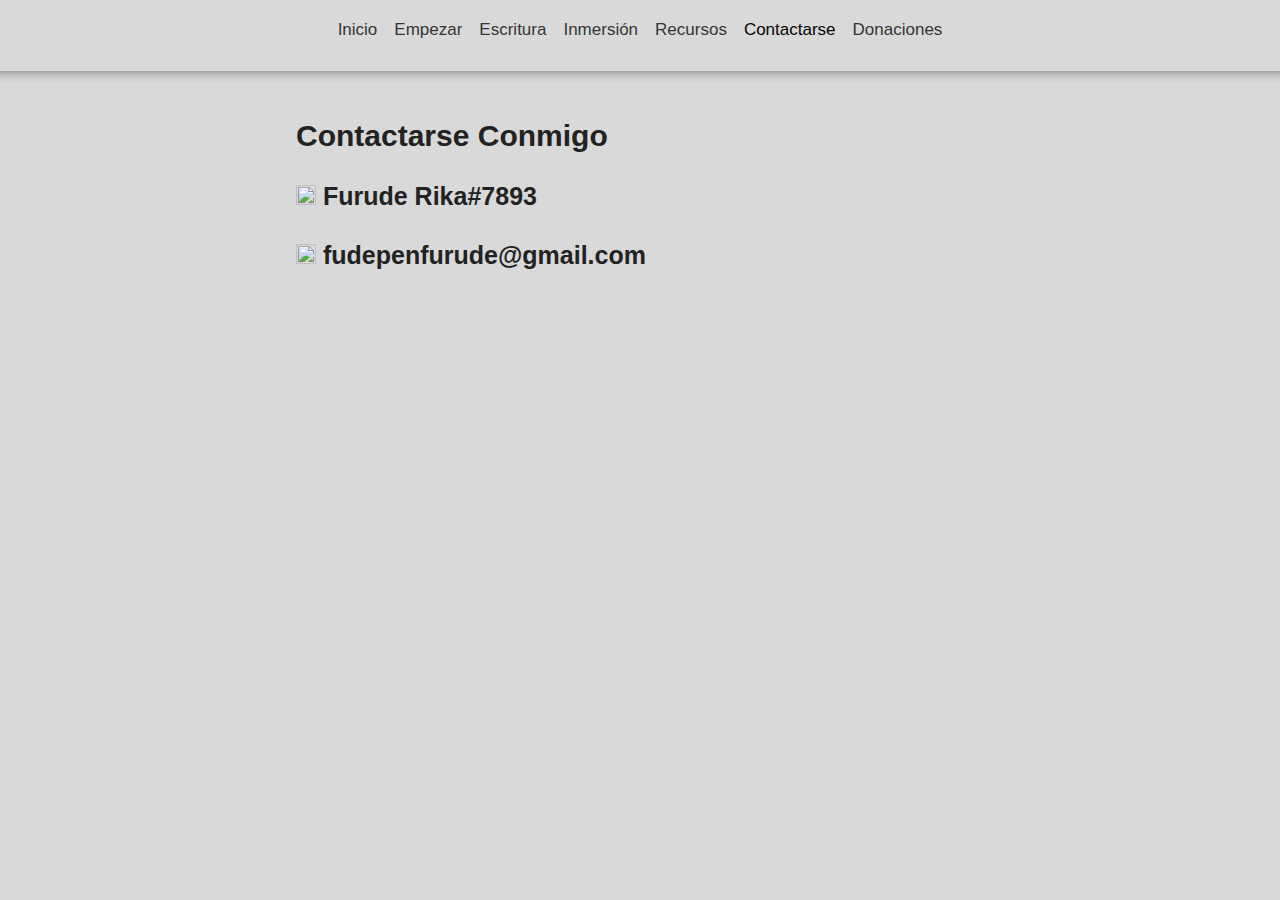
==== Contenido/contactame.html @ de274985 "My webpage about japanese" ====
<!DOCTYPE html>
<html lang="es">
    <head>
        <meta charset="UTF-8">
        <meta name="viewport" content="width=device-width, initial-scale=1.0">
        <link href="../style.css" rel="stylesheet" type="text/css">
        <meta name="description" content="Página dedicada a la divulagación del japonés en español">
        <meta name="keywords" content="japones, ajatt, inmersion, idiomas, lenguas">
        <!-- <script type=module src=../main.js></script> -->
            <!-- favicon options -->
<link rel="icon" type="image/png" sizes="32x32" href="../favicon-32x32.png">
<link rel="icon" type="image/png" sizes="16x16" href="../favicon-16x16.png">
        <title>Contactarse Conmigo</title>
    </head>
    <body>
        <div class="top-nav">
                  <a href="../index.html">Inicio</a>
                  <a href="guia-principal.html">Empezar</a>
                  <a href="Escritura/escritura.html">Escritura</a>
                  <a href="Inmersion/consoomer.html">Inmersión</a>
                  <a href="recursos.html">Recursos</a>
                  <a class="active" href="contactame.html">Contactarse</a>
                  <a href="donar.html">Donaciones</a>
          </div>
          <hr class="brush">
        <main>
            <h1>Contactarse Conmigo</h1>
            <h2>
                <img class="mini-logo" src="../Imagenes/discord.png" width="20" height="20">
                Furude Rika#7893
            </h2>
            <h2>
                <img class="mini-logo" src="../Imagenes/email.png" width="20" height="20">
                fudepenfurude@gmail.com
            </h2>
        </main>
    </body>
</html>
---- style.css ----
:root {
    --main-white: rgb(217, 217, 217);
    --main-dark-blue: rgb(0, 27, 57);
    --main-light-blue: rgb(74, 121, 170);
}

*,
*::after,
*::before {
      box-sizing: border-box;
}

::selection {
    color: #fafafa;
    background-color: var(--main-light-blue, rgb(74, 121, 170));
}

main {
    max-width: 73.6em;
    margin: 0 auto;
    padding: 0 2.4em;
}

body {
    background-color: rgb(34, 34, 34);
    color: var(--main-white, rgb(217, 217, 217));
    font-family: "Libre Franklin","Helvetica Neue",
    helvetica, avenir, Ubuntu, arial, Verdana, sans-serif;
    font-size: 62.5%;
    line-height: 1.5;
    hyphens: auto;
    overflow-wrap: break-word;
    margin: 0 auto;
}
/* this means that the font size is
only 10 pixels, so the formula
for converting to em is:
em = px / font-size
e.g: 10px / 10px = 1em
e.g: 300px / 10px = 30em */

.nipaaaah {
    width: 30em;
    height: 20em;
    max-width: 100%;
    max-height: 50vh;
    border: .4em outset;
    border-radius: 50%;
}

.flex {
    display: flex;
    flex-flow: row wrap;
    align-items: center;
    gap: 1em;
}

h1 {
    font-size: 3em;
    /* font-family: "Apple Garamond", Times, "Georgia", "Apple Color Emoji", "Segoe UI Emoji", "Segoe UI Symbol", serif; */
    font-weight: 900;
}

h2 {
    font-size: 2.5em;
    font-weight: 600;
}

h3 {
    font-size: 2.1em;
    font-weight: 400;
    margin-bottom: 0;
}


h4 {
    font-size: 1.8em;
    font-weight: 200;
}

.top-nav {
    background-color: rgb(34, 34, 34);
    overflow: hidden;
    display: flex;
    flex-flow: row nowrap;
    align-items: center;
    justify-content: center;
    position: sticky;
    top: 0;
    z-index: 1;
}

.top-nav .active {
    color: #fafafa;
}

.top-nav a {
    font-size: 1.7em;
    margin: 0;
    color: #acacac;
    text-align: center;
    padding: 1em 0.5em;
}

p {
    margin: 1.1em 0;
    font-size: 1.6em;
}

img {
    display: block;
    width: 90%;
    margin-left: auto;
    margin-right: auto;
}

img, iframe {
    max-width: 100%;
    height: auto;
}

.aspect-ratio-16-9 {
    aspect-ratio: 16 / 9;
}

.QR {
    display: initial;
    width: initial;
}

.mini-logo {
    display: inline;
    width: .8em;
}

figcaption {
    margin-top: 1em;
    font-size: 1.4em;
    font-style: italic;
    font-weight: 700;
    color: white;
    text-align: center;
    font-family: "Apple Garamond", Times, "Georgia", "Apple Color Emoji", "Segoe UI Emoji", "Segoe UI Symbol", serif;
}

a {
    text-decoration: none;
    color: rgb(85, 187, 241);
}

a:visited {
    color: var(--main-dark-blue);
    text-decoration: underline;
}

a:hover {
    color: var(--main-white, rgb(217, 217, 217));
}

table {
    width: 100%;
    margin: 1.6em 0;
    border-collapse: collapse;
    overflow-x: auto;
    empty-cells: show;
    font-variant-numeric: lining-nums tabular-nums;
}

table th, td {
    border: 0.1em solid;
}

th {
    background-color: var(--main-dark-blue, rgb(0, 27, 57));
    color: inherit;
    padding: .4em .8em .4em .8em;
}

td { padding: .2em .8em .4em .8em; }

td:hover {
    background-color: rgb(20, 20, 20);
    color: var(--main-white, rgb(217, 217, 217));
}

table caption {
    font-size: 1.8em;
    background-color: rgb(20, 20, 20);
    color: var(--main-white, rgb(217, 217, 217));
    overflow-x: auto;
    border: 0.1em solid;
    padding: 0.5em;
}

tbody {
      margin-top: 0.8em;
      font-size: 1.4em;
}

ul, ol {
    margin: .3em -2.5em;
    font-size: 1rem;
    list-style-position: inside;
    list-style-image: none;
}

li {
    margin-left: .5em;
}

.footnotes {
    font-size: 1em;
    font-style: italic;
    font-family: Menlo, Consolas, Monaco, monospace;
    text-align: justify;
}

.botones {
    list-style-type: none;
    display: flex;
    margin: 1.6em auto;
    padding: .5em 1.6em;
    border: 0.3em dotted #333;
    border-radius: 1em;
    box-shadow: 2px 2px 10px 0px rgba(0,0,0,0.75),
    -2px -2px 10px 0px rgba(255,255,255, 0.75);
    align-items: center;
    align-content: center;
    flex-flow: column wrap;
    flex: 0 0 100%;
    font-size: 2em;
    width: 100%;
}

ul.botones a {
    color: inherit;
}

.brush {
  height: 1.2em;
  border: 0;
  box-shadow: inset 0 12px 12px -12px rgba(0, 0, 0, 0.5);
  margin-top: 1.1em;
  margin-bottom: 3em;
  position: sticky;
  top: 4.8em;
  z-index: 1;
}

.dotted {
width: 70%;
border-top: .1em dashed rgb(165, 165, 165);
border-bottom: 0 dashed rgba(248, 231, 231, 0.26);
}

fieldset {
    font-size: 1.6em;
    margin: 0 3.2em 1.6em;
    border: .3em solid gold;
    border-radius: 0.5em;
    background-color: rgba(65, 65, 65, 0.5);
}

legend {
    color: inherit;
    display: table;
    max-width: 100%;
    padding: 0;
    white-space: normal;
}

em {
    color: rgb(255, 126, 61);
}

span > a {
    color: var(--main-white, rgb(217, 217, 217));
}

code {
      font-family: Menlo, Monaco, 'Lucida Console', Consolas, monospace;
      margin: 0;
      color: #fff;
}

pre {
      margin: 1.6em 0;
      padding: 1.6em 3.2em;
      overflow: auto;
      background-color: rgb(21,32,43);
}

pre code {
      padding: 0;
      overflow: visible;
      overflow-wrap: normal;
}

.nav-izquierda {
    float: left;
}

.nav-derecha {
    float: right;
}

.tooltip {
    position: relative;
    display: inline-block;
}

.tooltip .tooltip-text {
    visibility: hidden;
    width: 12em;
    background-color: rgba(120, 120, 120, 0.6);
    color: #fff;
    font-weight: 800;
    text-align: center;
    border-radius: .6em;
    padding: .5em 0;

    /* posicionar tooltip */
    position: absolute;
    z-index: 1;
    top: -0.5em;
    left: 105%;
}

.tooltip:hover .tooltip-text {
  visibility: visible;
}

.toc {
    box-sizing: content-box;
    background-color: #232629;
    border-radius: 0.5em;
    margin-bottom: 2.5em;
    width: 20vw;
    padding: 2em;
}

.toc ol {
    list-style-position: outside;
    margin-left: 1em;
    padding: 0;
}

.toc p {
    font-size: 1.2em;
    color: #acacac;
}

.toc a {
    color: skyblue;
    text-decoration: none;
    margin-bottom: 0.5em;
    font-size: 0.875rem;
    display: block;
}

.toc a:hover {
    color: #eee;
}

/* media queries */
/* i despise media queries */

@media only screen and (max-width: 767px) {
    .container {
        display: flex;
        flex-flow: column wrap;
        width: 100%;
        padding: 0 1.5em;
    }

    h1 {
        font-size: 1.9em;
    }

    .top-nav {
        flex-flow: column nowrap;
        position: static;
    }

    .brush {
        flex-flow: column nowrap;
        position: static;
    }

    .top-nav a {
        padding: .1em 0;
        font-size: 2.0em;
    }

    .toc {
        display: none;
    }
}

/* light theme
currently WIP */
@media screen and (prefers-color-scheme: light) {
    html, body, main {
        background-color: var(--main-white, rgb(217, 217, 217));
        color: rgb(34, 34, 34);
  }

.top-nav {
    background-color: var(--main-white, rgb(217, 217, 217));
  }

figcaption {
    color: black;
  }

.top-nav .active {
    color: #050505;
  }

.top-nav a {
    color: #353535;
  }

a {
    color: navy;
  }

a:hover {
    color: var(--main-dark-blue, rgb(0, 27, 57));
  }
}

/* otras opciones */
@media screen and (prefers-reduced-motion: reduce) {
  html {
    scroll-behavior: auto;
    scroll-behavior: smooth;
  }
}

@media screen and (prefers-reduced-motion: no-preference) {
  html {
    scroll-behavior: auto;
    scroll-behavior: smooth;
  }
}
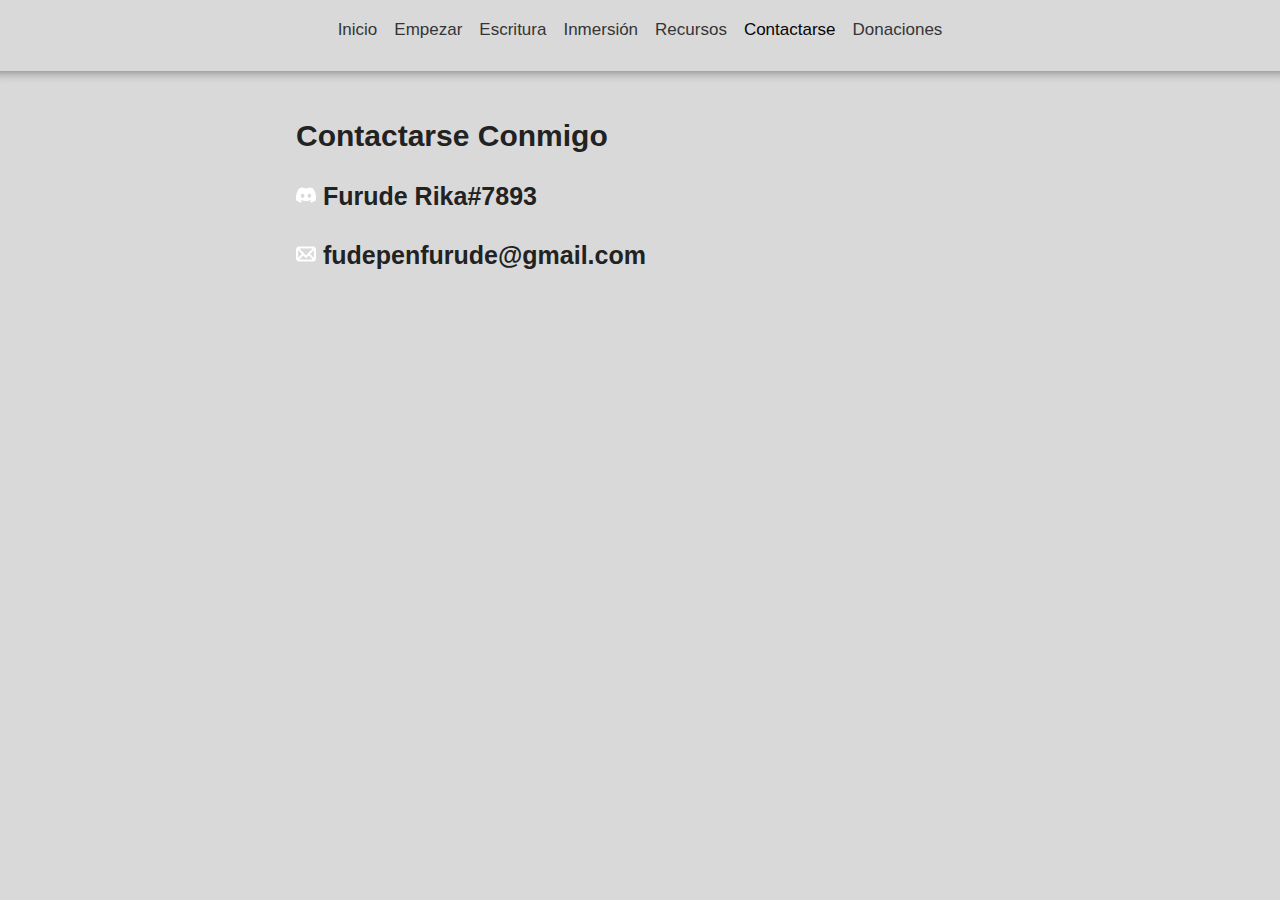
==== commit fc7c3318: "Added a contact page" ====
--- a/Contenido/contactame.html
+++ b/Contenido/contactame.html
@@ -7,9 +7,6 @@
         <meta name="description" content="Página dedicada a la divulagación del japonés en español">
         <meta name="keywords" content="japones, ajatt, inmersion, idiomas, lenguas">
         <!-- <script type=module src=../main.js></script> -->
-            <!-- favicon options -->
-<link rel="icon" type="image/png" sizes="32x32" href="../favicon-32x32.png">
-<link rel="icon" type="image/png" sizes="16x16" href="../favicon-16x16.png">
         <title>Contactarse Conmigo</title>
     </head>
     <body>
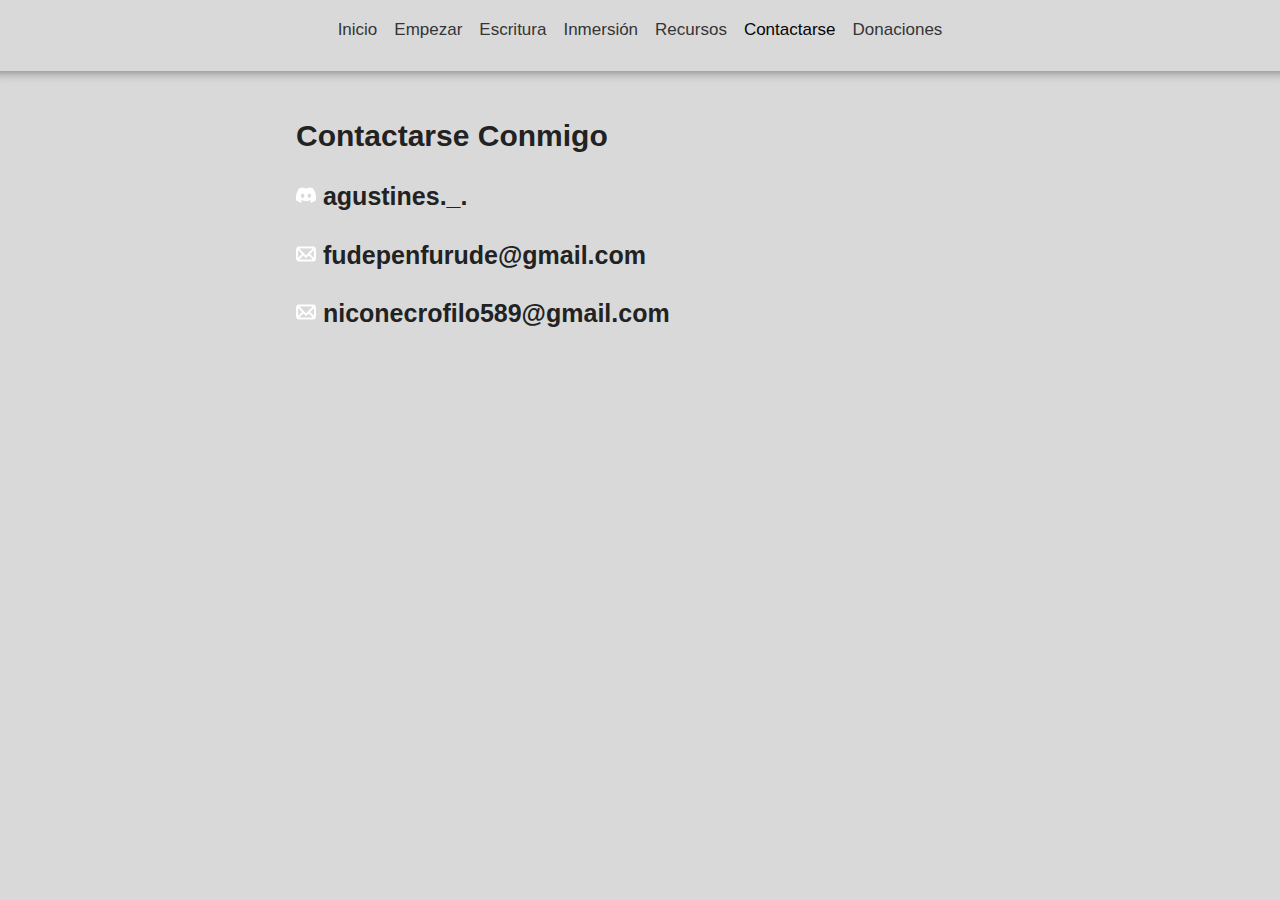
==== commit 72f6a0f5: "My duan website" ====
--- a/Contenido/contactame.html
+++ b/Contenido/contactame.html
@@ -7,6 +7,9 @@
         <meta name="description" content="Página dedicada a la divulagación del japonés en español">
         <meta name="keywords" content="japones, ajatt, inmersion, idiomas, lenguas">
         <!-- <script type=module src=../main.js></script> -->
+            <!-- favicon options -->
+<link rel="icon" type="image/png" sizes="32x32" href="../favicon-32x32.png">
+<link rel="icon" type="image/png" sizes="16x16" href="../favicon-16x16.png">
         <title>Contactarse Conmigo</title>
     </head>
     <body>
@@ -24,12 +27,16 @@
             <h1>Contactarse Conmigo</h1>
             <h2>
                 <img class="mini-logo" src="../Imagenes/discord.png" width="20" height="20">
-                Furude Rika#7893
+                agustines._.
             </h2>
             <h2>
                 <img class="mini-logo" src="../Imagenes/email.png" width="20" height="20">
                 fudepenfurude@gmail.com
             </h2>
+            <h2>
+                <img class="mini-logo" src="../Imagenes/email.png" width="20" height="20">
+                niconecrofilo589@gmail.com
+            </h2>
         </main>
     </body>
 </html>
--- a/style.css
+++ b/style.css
@@ -392,9 +392,11 @@
         font-size: 2.0em;
     }
 
+    /*
     .toc {
         display: none;
     }
+    */
 }
 
 /* light theme
@@ -403,31 +405,65 @@
     html, body, main {
         background-color: var(--main-white, rgb(217, 217, 217));
         color: rgb(34, 34, 34);
-  }
-
-.top-nav {
-    background-color: var(--main-white, rgb(217, 217, 217));
-  }
-
-figcaption {
-    color: black;
-  }
-
-.top-nav .active {
-    color: #050505;
-  }
-
-.top-nav a {
-    color: #353535;
-  }
-
-a {
-    color: navy;
-  }
-
-a:hover {
-    color: var(--main-dark-blue, rgb(0, 27, 57));
-  }
+    }
+
+    .top-nav {
+        background-color: var(--main-white, rgb(217, 217, 217));
+    }
+
+    figcaption {
+        color: black;
+    }
+
+    .top-nav .active {
+        color: #050505;
+    }
+
+    .top-nav a {
+        color: #353535;
+    }
+
+    a {
+        color: navy;
+    }
+
+    a:hover {
+     color: var(--main-dark-blue, rgb(0, 27, 57));
+    }
+
+      table caption {
+        background-color: var(--main-white, rgb(217, 217, 217));
+        color: rgb(20, 20, 20);
+     }
+
+    th {
+        background-color: var(--main-light-blue, rgb(74, 121, 170));
+        color: var(--main-dark-blue, rgb(0, 27, 57));
+    }
+
+    .toc {
+        background-color: rgb(230, 230, 230);
+    }
+
+    .toc p {
+        color: #575757;
+    }
+
+    .toc a {
+        color: var(--main-dark-blue, rgb(0, 27, 57));
+    }
+
+    .toc a:hover {
+        color: #555;
+    }
+
+    code {
+        color: initial;
+    }
+
+    pre {
+        background-color: rgba(121,132,143,0.5);
+    }
 }
 
 /* otras opciones */
